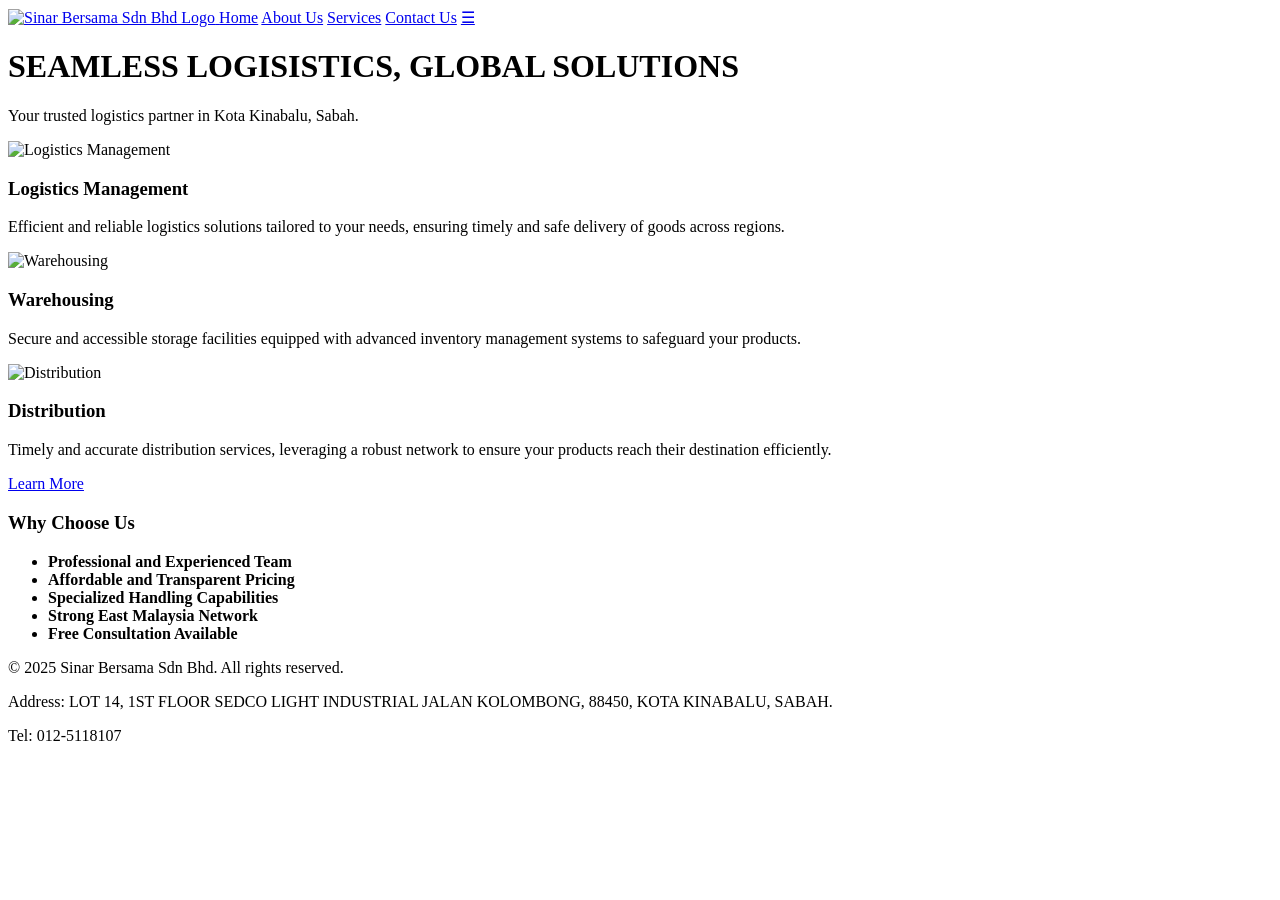
==== index.html @ 5137c323 "Update index.html" ====
<!DOCTYPE html>
<html lang="en">

<head>
    <meta charset="UTF-8">
    <meta name="viewport" content="width=device-width, initial-scale=1.0">
    <title>Sinar Bersama Sdn Bhd - Home</title>
    <link rel="stylesheet" href="styles.css">
    <link href="https://fonts.googleapis.com/css2?family=Inter:wght@400;700&display=swap" rel="stylesheet">
</head>
<script>
    function toggleNav() {
        var x = document.getElementById("myTopnav");
        if (x.className === "topnav") {
            x.className += " responsive";
        } else {
            x.className = "topnav";
        }
    }
</script>

<body>
    <div class="topnav" id="myTopnav">
        <a href="index.html" class="logo-link">
            <img src="images/logoW.svg" alt="Sinar Bersama Sdn Bhd Logo" class="logo">
        </a>
        <a href="index.html">Home</a>
        <a href="about.html">About Us</a>
        <a href="services.html">Services</a>
        <a href="contact.html">Contact Us</a>
        <a href="javascript:void(0);" class="icon" onclick="toggleNav()">&#9776;</a>
    </div>


    <!-- FRONT SECTION -->
    <header class="front">
        <div class="front-content">
            <h1>SEAMLESS LOGISISTICS, GLOBAL SOLUTIONS</h1>
            <p>Your trusted logistics partner in Kota Kinabalu, Sabah.</p>
        </div>
    </header>

    <!-- MAIN SECTION -->
    <div class="card-container">
        <div class="card">
            <img src="images/transport.png" alt="Logistics Management">
            <div class="card-content">
                <h3>Logistics Management</h3>
                <p>Efficient and reliable logistics solutions tailored to your needs, ensuring timely and safe delivery
                    of goods across regions.</p>
            </div>
        </div>
        <div class="card">
            <img src="images/warehouse.png" alt="Warehousing">
            <div class="card-content">
                <h3>Warehousing</h3>
                <p>Secure and accessible storage facilities equipped with advanced inventory management systems to
                    safeguard your products.</p>
            </div>
        </div>
        <div class="card">
            <img src="images/truck.png" alt="Distribution">
            <div class="card-content">
                <h3>Distribution</h3>
                <p>Timely and accurate distribution services, leveraging a robust network to ensure your products reach
                    their destination efficiently.</p>
            </div>
        </div>
    </div>
    <div class="button-container">
        <a href="services.html" class="button">Learn More</a>
    </div>
    <div class="bottom">
        <div class="values">
            <h3>Why Choose Us</h3>
            <ul>
                <li><strong>Professional and Experienced Team</strong></li>
                <li><strong>Affordable and Transparent Pricing</strong></li>
                <li><strong>Specialized Handling Capabilities</strong></li>
                <li><strong>Strong East Malaysia Network</strong></li>
                <li><strong>Free Consultation Available</strong></li>
            </ul>
        </div>
    </div>


    <!-- FOOTER -->
    <footer>
        <p>&copy; 2025 Sinar Bersama Sdn Bhd. All rights reserved.</p>
        <p>Address: LOT 14, 1ST FLOOR SEDCO LIGHT INDUSTRIAL JALAN KOLOMBONG, 88450, KOTA KINABALU, SABAH.</p>
        <p>Tel: 012-5118107</p>
    </footer>
</body>

</html>
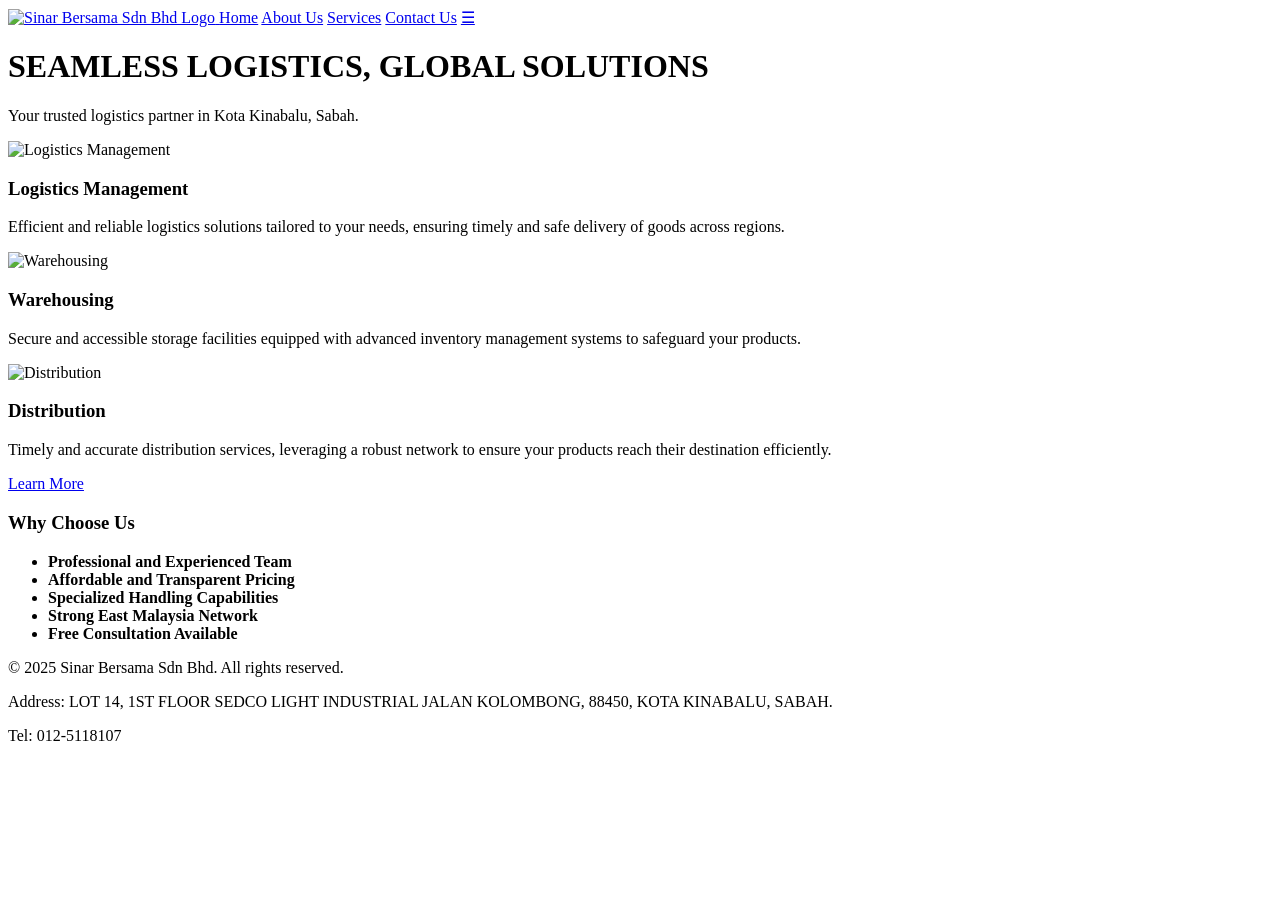
==== commit 4a1a774a: "Update index.html" ====
--- a/index.html
+++ b/index.html
@@ -35,7 +35,7 @@
     <!-- FRONT SECTION -->
     <header class="front">
         <div class="front-content">
-            <h1>SEAMLESS LOGISISTICS, GLOBAL SOLUTIONS</h1>
+            <h1>SEAMLESS LOGISTICS, GLOBAL SOLUTIONS</h1>
             <p>Your trusted logistics partner in Kota Kinabalu, Sabah.</p>
         </div>
     </header>
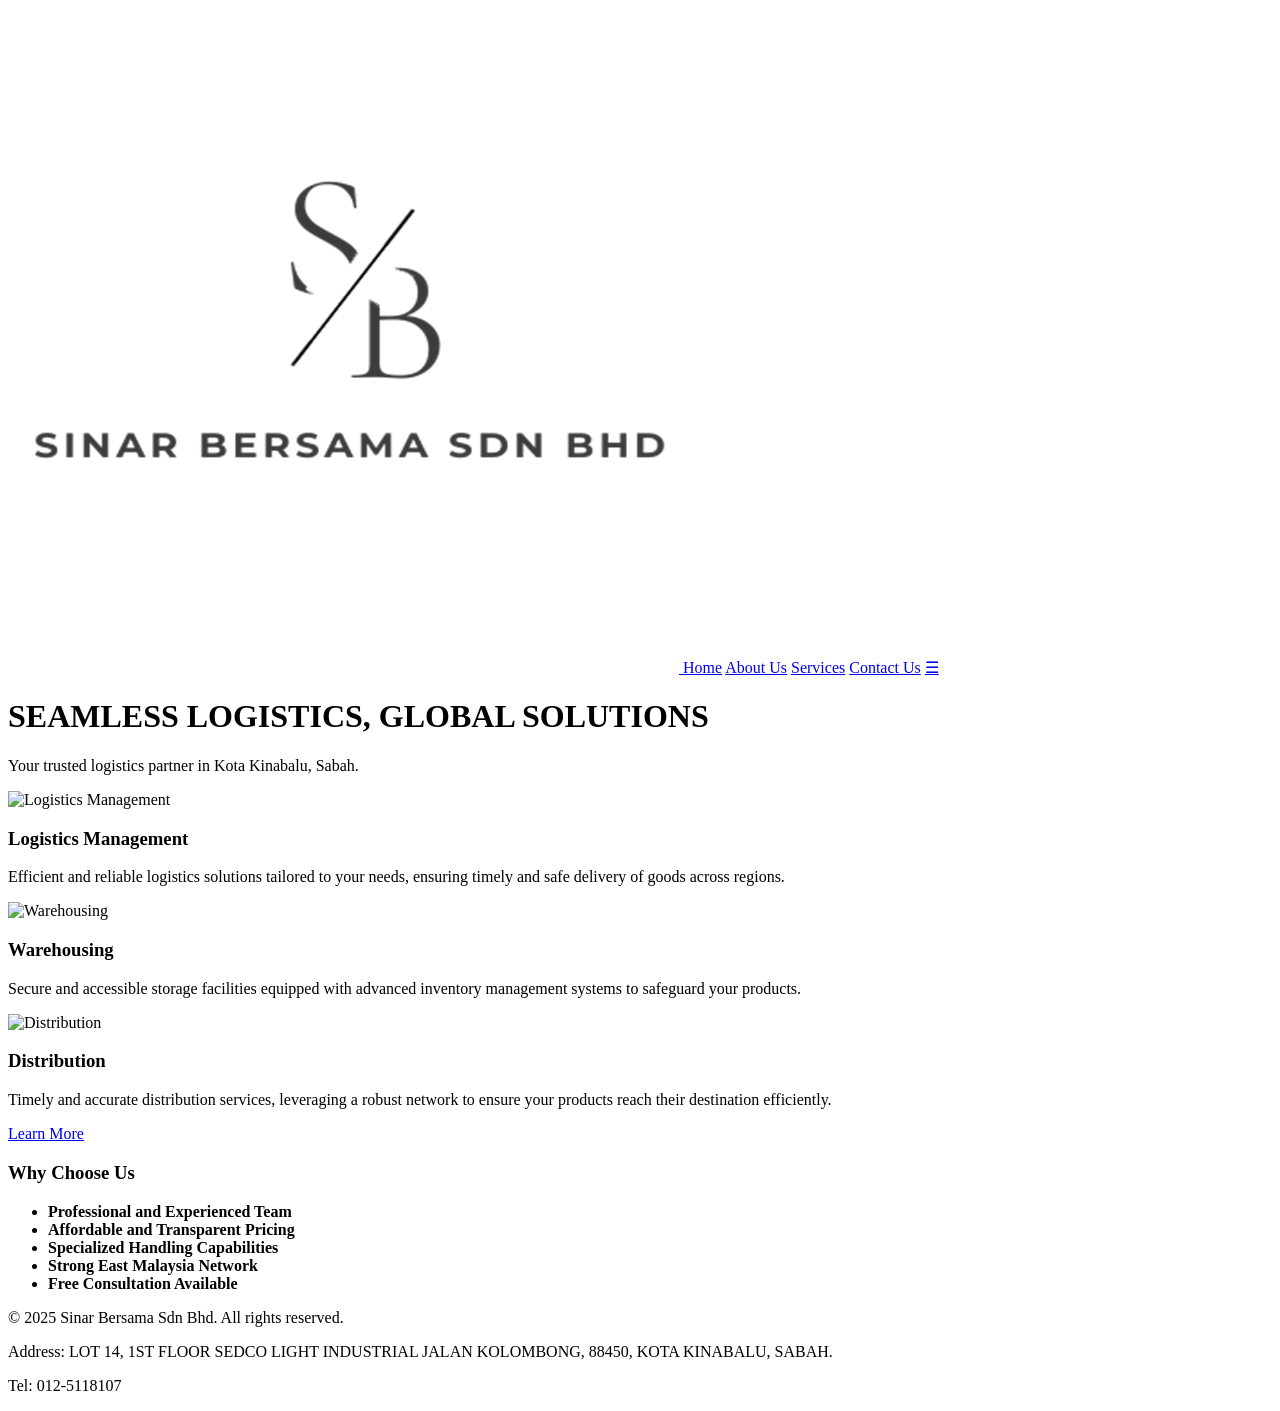
==== commit 941f2226: "Update index.html" ====
--- a/index.html
+++ b/index.html
@@ -22,7 +22,7 @@
 <body>
     <div class="topnav" id="myTopnav">
         <a href="index.html" class="logo-link">
-            <img src="images/logoW.svg" alt="Sinar Bersama Sdn Bhd Logo" class="logo">
+            <img src="images/SB_Logo.png" alt="Sinar Bersama Sdn Bhd Logo" class="logo">
         </a>
         <a href="index.html">Home</a>
         <a href="about.html">About Us</a>
